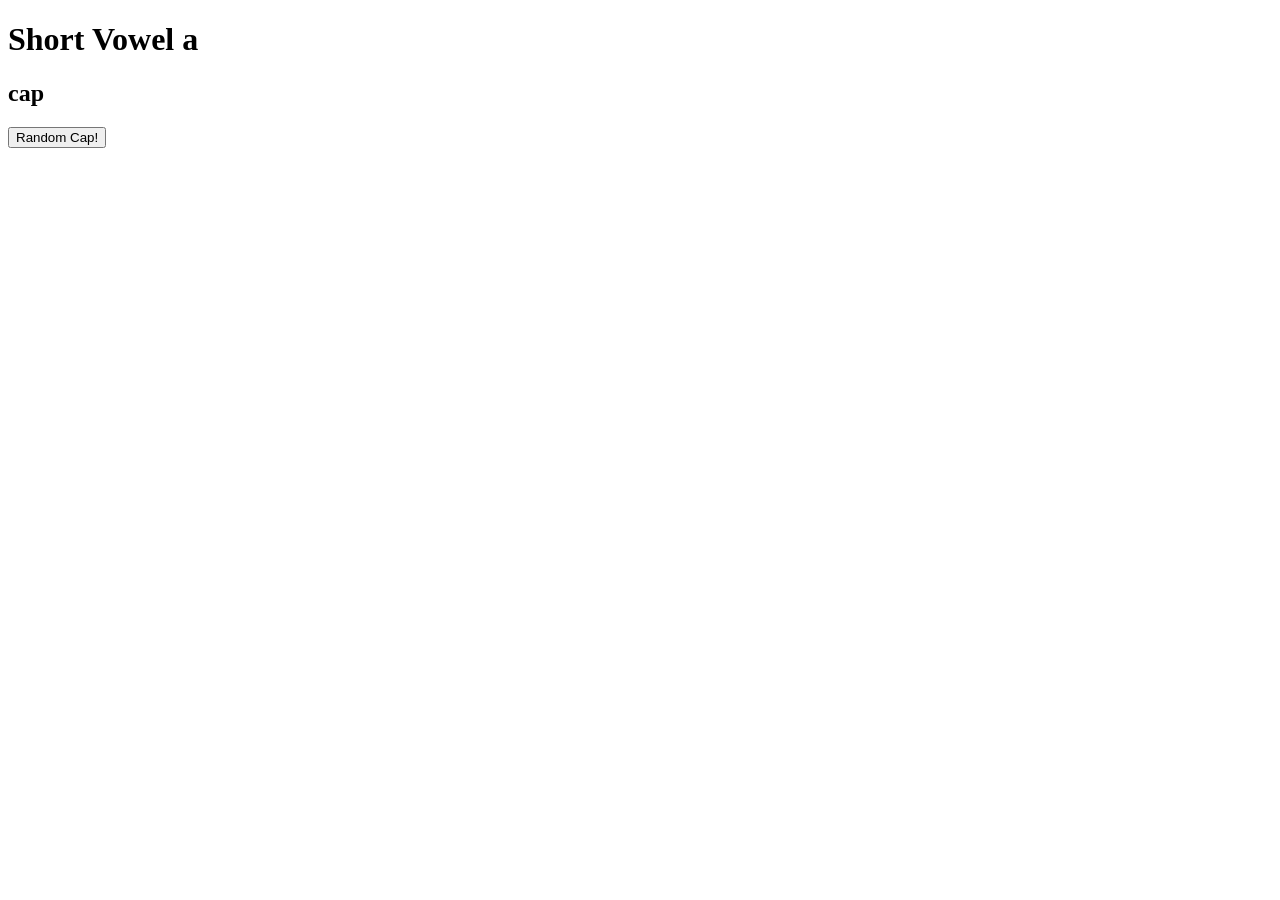
==== short_vowel_a.html @ 15409a53 "update" ====
<!DOCTYPE html>
<html lang="en">
<head>
    <meta charset="UTF-8">
    <meta name="viewport" content="width=device-width, initial-scale=1.0">
    <title>Short Vowel a</title>
    <link rel="stylesheet" href="style.css">
</head>
<body>
    <h1>Short Vowel a</h1>
    <h2 id="display-cap-type">cap</h2>
    <button id="btn-rnd-cap">Random Cap!</button>
    <img class="img-thumbs" id="img-cap">
    <script>
        const objCaps = [
            {"sentence": "A blue cap", "image": "cap_blue.png"},
            {"sentence": "A green cap", "image": "cap_green.png"},
            {"sentence": "An orange cap", "image": "cap_orange.png"},
            {"sentence": "A pink cap", "image": "cap_pink.png"},
            {"sentence": "A red cap", "image": "cap_red.png"},
            {"sentence": "A white cap", "image": "cap_white.png"},
            {"sentence": "A yellow cap", "image": "cap_yellow.png"}
        ];

        const btnRndCap = document.querySelector("#btn-rnd-cap");
        const imgCap = document.querySelector("#img-cap");
        const displayCapType = document.querySelector('#display-cap-type');

        btnRndCap.addEventListener('click', () => {
            const rndCapIndex = Math.floor(Math.random() * objCaps.length);
            const rndCap = objCaps[rndCapIndex];
            imgCap.src = rndCap.image;
            displayCapType.innerHTML = rndCap.sentence;
        });
    </script>
</body>
</html>
---- style.css ----
.img-thumbs {
    width: 200px;
}
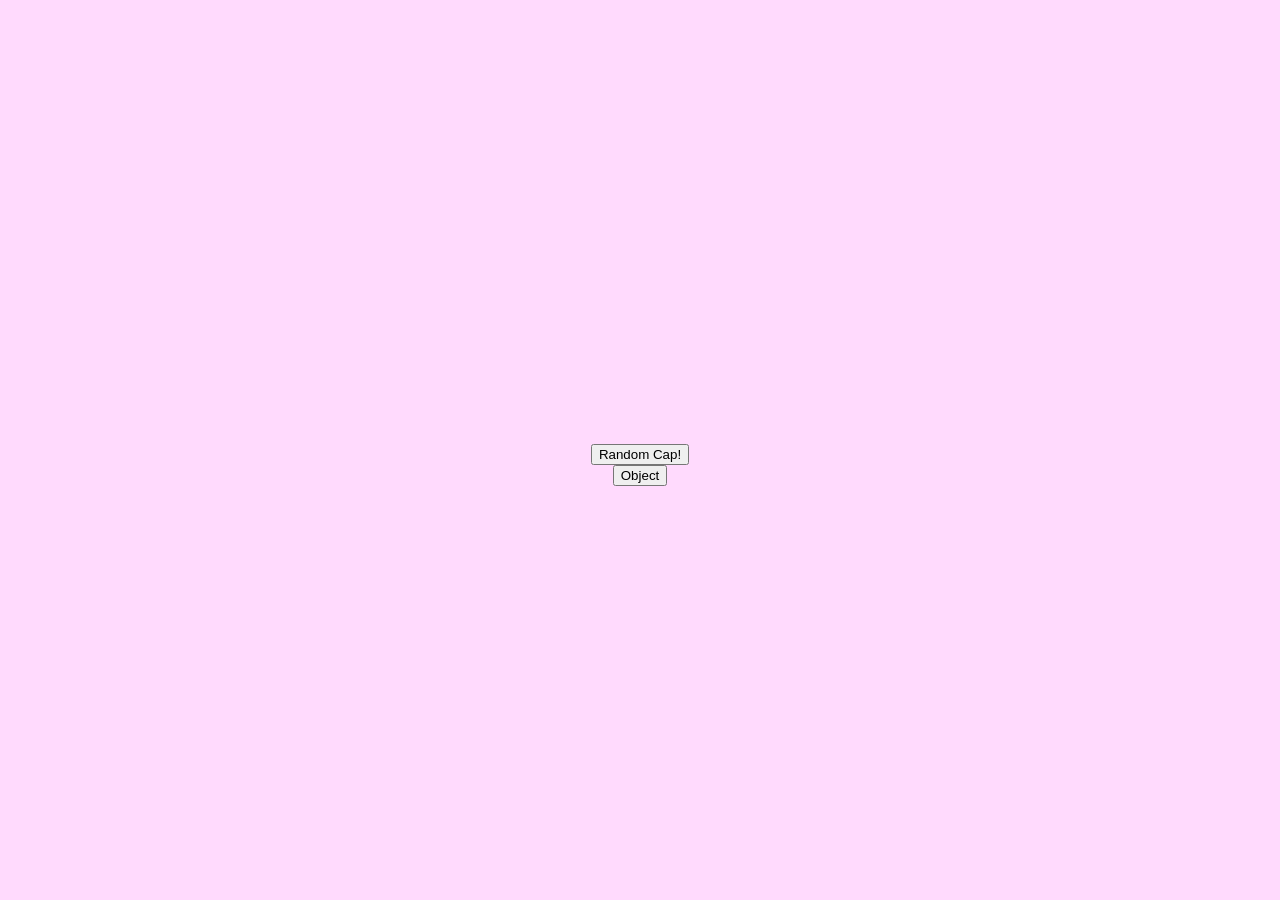
==== commit 6b7b9349: "update" ====
--- a/short_vowel_a.html
+++ b/short_vowel_a.html
@@ -7,31 +7,60 @@
     <link rel="stylesheet" href="style.css">
 </head>
 <body>
-    <h1>Short Vowel a</h1>
-    <h2 id="display-cap-type">cap</h2>
+    
+    <h1 id="display-cap-type"></h1>
     <button id="btn-rnd-cap">Random Cap!</button>
     <img class="img-thumbs" id="img-cap">
+
+    <button id="btn-rnd-vowelA">Object</button>
+    <img class="img-thumbs" id="img-vowelA">
     <script>
         const objCaps = [
-            {"sentence": "A blue cap", "image": "cap_blue.png"},
-            {"sentence": "A green cap", "image": "cap_green.png"},
-            {"sentence": "An orange cap", "image": "cap_orange.png"},
+            {"sentence": "A blue cap", "image": "cap_blue.png", "color": "#006400"},
+            {"sentence": "A green cap", "image": "cap_green.png", "color": "green"},
+            {"sentence": "An orange cap", "image": "cap_orange.png", "color": "green"},
             {"sentence": "A pink cap", "image": "cap_pink.png"},
             {"sentence": "A red cap", "image": "cap_red.png"},
             {"sentence": "A white cap", "image": "cap_white.png"},
             {"sentence": "A yellow cap", "image": "cap_yellow.png"}
         ];
 
+        const objA = [
+            "apple_green.jpg",
+            "cap.jpg",
+            "cat.jfif",
+            "dam.jpg",
+            "dog.jfif",
+            "jam.jpg",
+            "map.jpg",
+            "mouse.jfif",
+            "tap.jpg"
+        ]
+
         const btnRndCap = document.querySelector("#btn-rnd-cap");
         const imgCap = document.querySelector("#img-cap");
         const displayCapType = document.querySelector('#display-cap-type');
+        const redCap = "";
 
         btnRndCap.addEventListener('click', () => {
+            displayCapType.innerHTML = "";
             const rndCapIndex = Math.floor(Math.random() * objCaps.length);
-            const rndCap = objCaps[rndCapIndex];
+            rndCap = objCaps[rndCapIndex];
             imgCap.src = rndCap.image;
+            
+        });
+
+        imgCap.addEventListener('click', () => {
             displayCapType.innerHTML = rndCap.sentence;
-        });
+        })
+
+        const btnRndVowelA = document.querySelector('#btn-rnd-vowelA');
+        const imgVowelA = document.querySelector('#img-vowelA');
+
+        btnRndVowelA.addEventListener('click', () => {
+            const imgVowelAIndex = Math.floor(Math.random() * objA.length);
+            imgVowelA.src = objA[imgVowelAIndex];
+        })
     </script>
 </body>
 </html>
--- a/style.css
+++ b/style.css
@@ -1,3 +1,78 @@
+body {
+    /* This changes the entire screen background */
+    /*background-color: #FCF8F2; default */
+    background-color: #ffdafd; 
+    
+    /* Centers everything nicely on the screen for the student */
+    display: flex;
+    flex-direction: column;
+    align-items: center;
+    justify-content: center;
+    min-height: 100vh;
+    margin: 0;
+    padding: 20px;
+    box-sizing: border-box;
+}
+
+h1 {
+    font-family: 'Fredoka', sans-serif;
+    font-weight: 600; 
+    color: #2b2b2b;   
+    
+    /* 1. Increase this value to make the text bigger (e.g., 4rem, 5rem, or 80px) */
+    font-size: 4.5rem; 
+    
+    /* 2. Adds space between letters to help young readers track individual letters */
+    letter-spacing: 2px; 
+    
+    /* 3. Ensures nice spacing between the lines of text */
+    line-height: 1.2;    
+    
+    margin: 15px 0;
+}
+
+h2 {
+    font-family: 'Fredoka', sans-serif;
+    font-weight: 600; 
+    color: #2b2b2b;   
+    
+    /* 1. Increase this value to make the text bigger (e.g., 4rem, 5rem, or 80px) */
+    font-size: 4.0rem; 
+    
+    /* 2. Adds space between letters to help young readers track individual letters */
+    letter-spacing: 2px; 
+    
+    /* 3. Ensures nice spacing between the lines of text */
+    line-height: 1.2;    
+    
+    margin: 15px 0;
+}
+
+/* 1. DISCREET DROPDOWN CONFIGURATION */
+        #select-student {
+            position: absolute;
+            top: 15px;
+            right: 15px;
+            font-family: 'Fredoka', sans-serif;
+            font-size: 0.85rem;      /* Small text size */
+            padding: 4px 8px;
+            border: 1px solid #E3D9CC; /* Subtle border that blends into vanilla */
+            background-color: transparent;
+            color: #A39683;          /* Muted text color */
+            border-radius: 4px;
+            cursor: pointer;
+            opacity: 0.25;           /* 75% transparent so it fades away */
+            transition: opacity 0.2s ease; /* Smooth fade-in when you need it */
+        }
+
+        /* Fades back in fully only when you hover your cursor over it */
+        #select-student:hover,
+        #select-student:focus {
+            opacity: 1;
+            background-color: #FFFFFF;
+            color: #2B2B2B;
+        }
+
 .img-thumbs {
     width: 200px;
 }
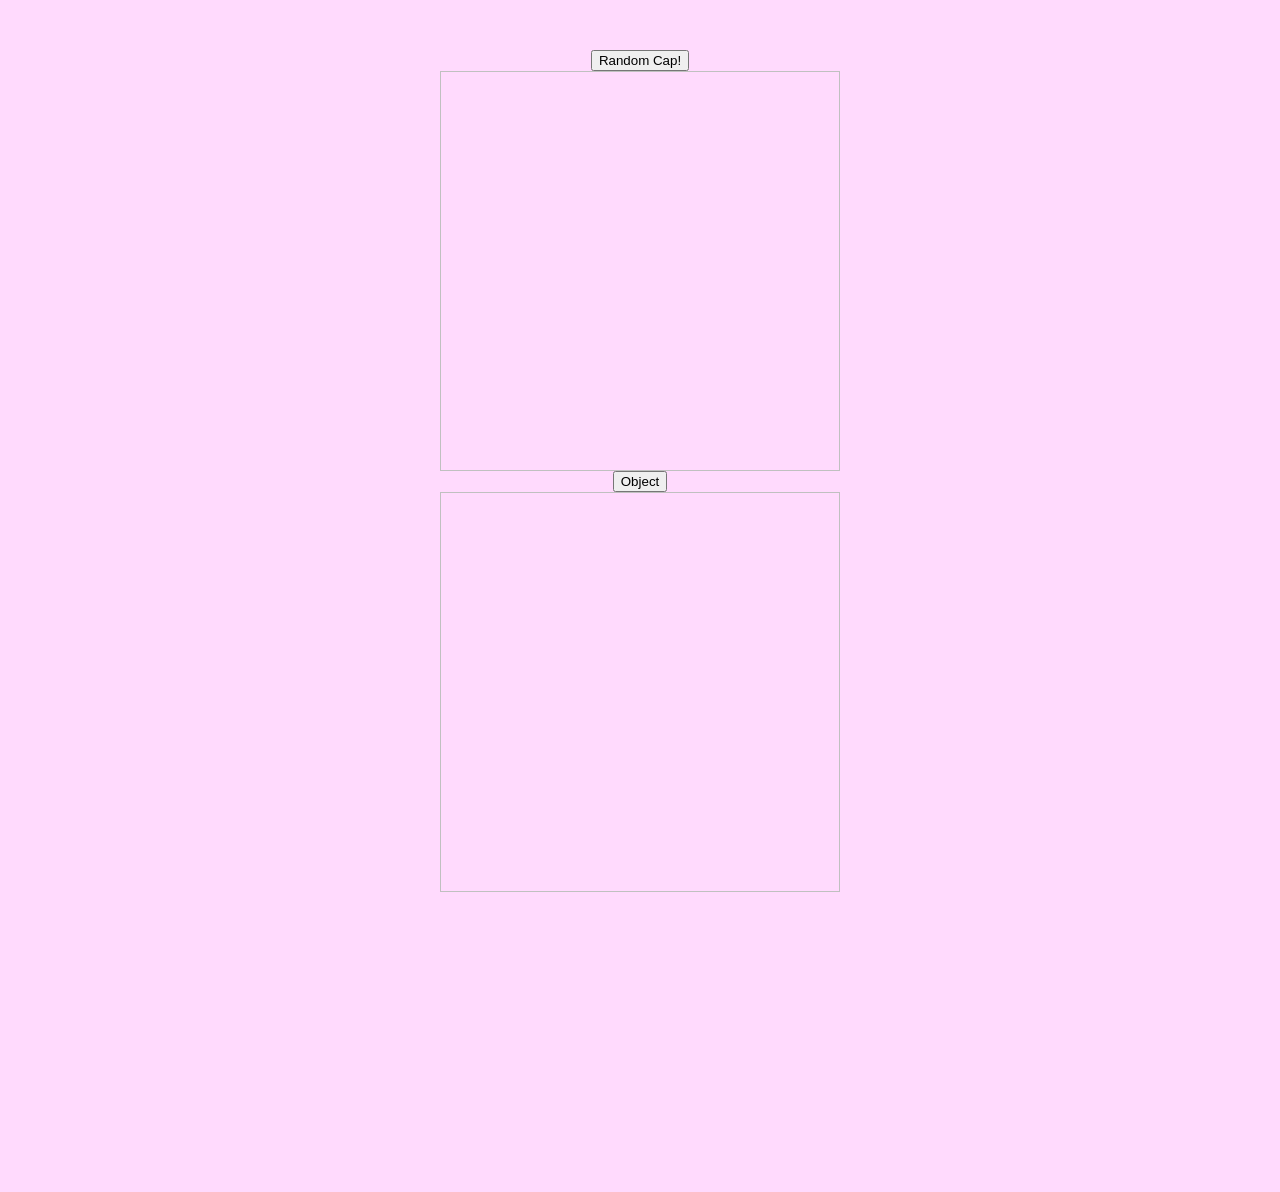
==== commit 471c17a6: "updates" ====
--- a/short_vowel_a.html
+++ b/short_vowel_a.html
@@ -14,6 +14,7 @@
 
     <button id="btn-rnd-vowelA">Object</button>
     <img class="img-thumbs" id="img-vowelA">
+    
     <script>
         const objCaps = [
             {"sentence": "A blue cap", "image": "cap_blue.png", "color": "#006400"},
@@ -27,13 +28,20 @@
 
         const objA = [
             "apple_green.jpg",
+            "baby.webp",
             "cap.jpg",
             "cat.jfif",
+            "cat2.jpg",
+            "chair.jfif",
             "dam.jpg",
             "dog.jfif",
             "jam.jpg",
             "map.jpg",
+            "map2.jpg",
             "mouse.jfif",
+            "panda.avif",
+            "panda2.jfif",
+            "table.jpg",
             "tap.jpg"
         ]
 
--- a/style.css
+++ b/style.css
@@ -12,6 +12,7 @@
     margin: 0;
     padding: 20px;
     box-sizing: border-box;
+    padding-bottom: 300px;
 }
 
 h1 {
@@ -74,5 +75,6 @@
         }
 
 .img-thumbs {
-    width: 200px;
+    width: 400px;
+    height: 400px;
 }
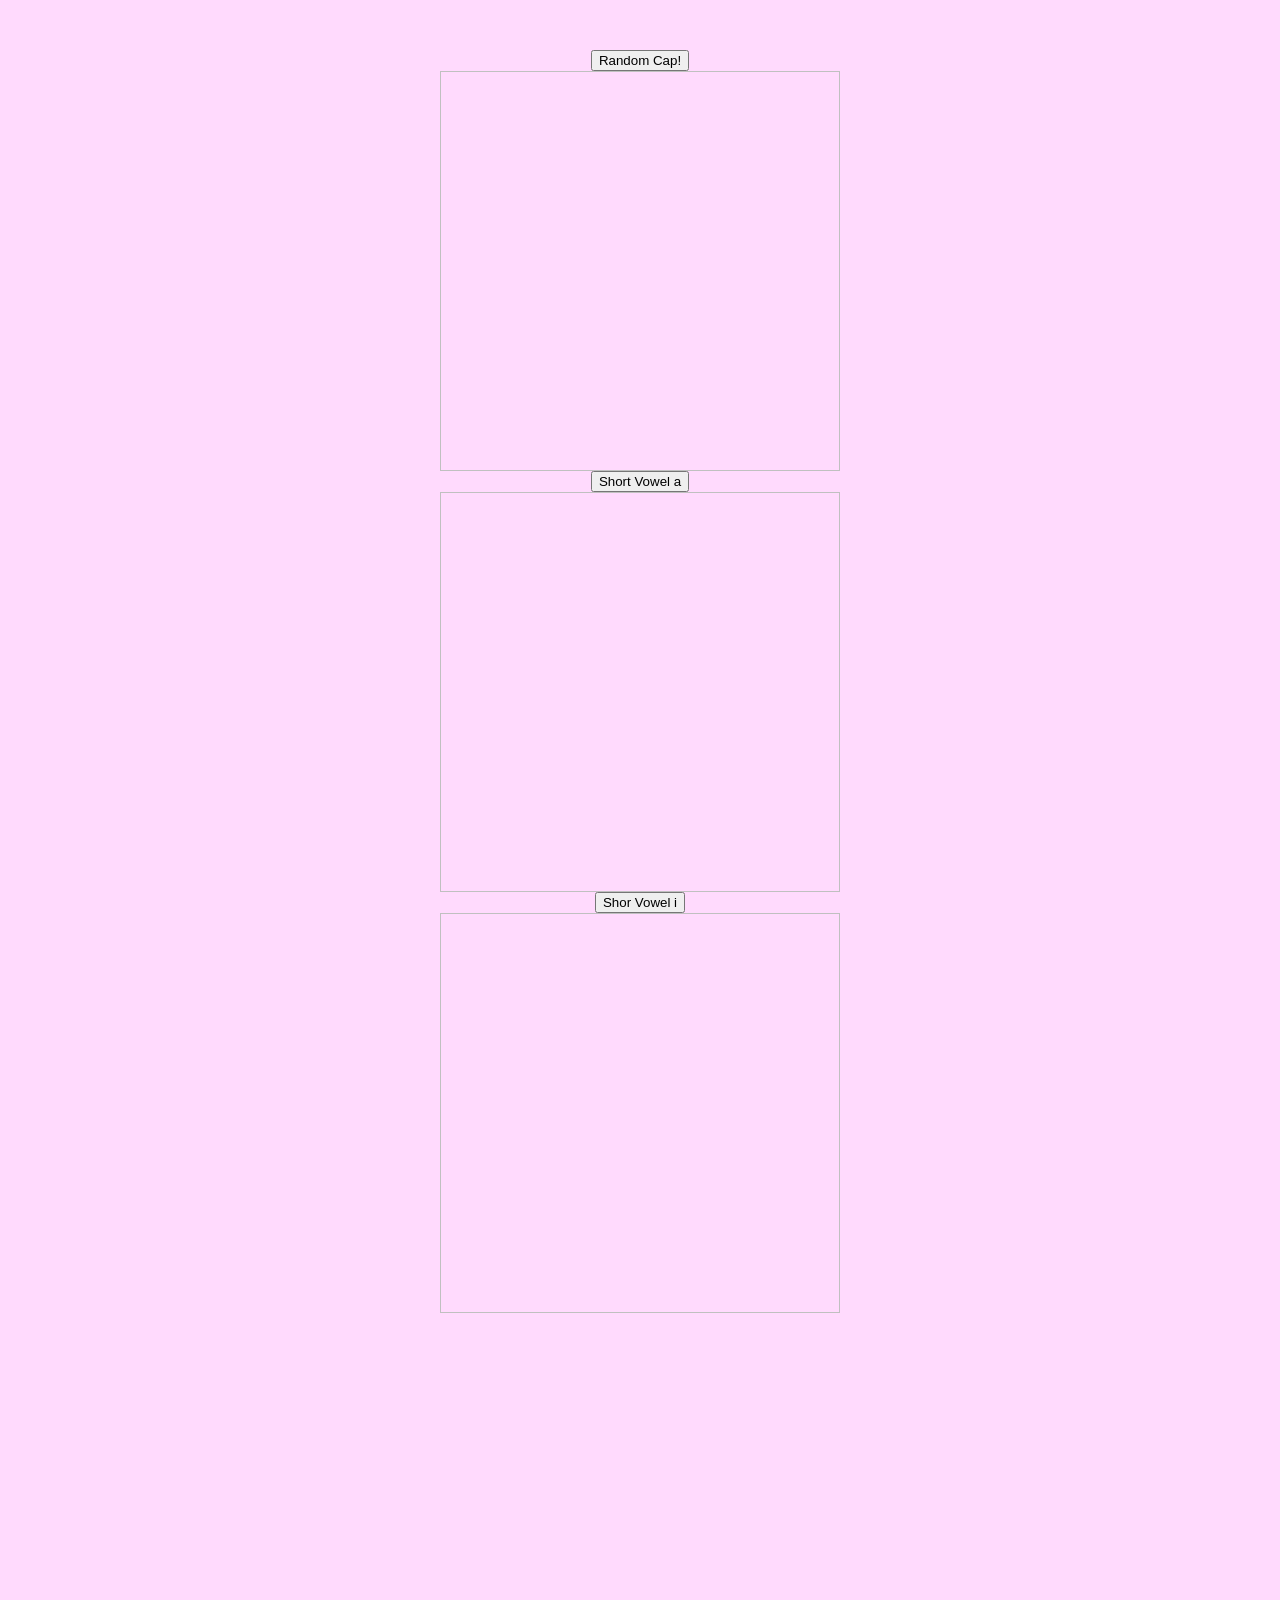
==== commit ac201785: "update" ====
--- a/short_vowel_a.html
+++ b/short_vowel_a.html
@@ -12,8 +12,11 @@
     <button id="btn-rnd-cap">Random Cap!</button>
     <img class="img-thumbs" id="img-cap">
 
-    <button id="btn-rnd-vowelA">Object</button>
+    <button id="btn-rnd-vowelA">Short Vowel a</button>
     <img class="img-thumbs" id="img-vowelA">
+
+    <button id="btn-rnd-vowelI">Shor Vowel i</button>
+    <img class="img-thumbs", id="img-vowelI">
     
     <script>
         const objCaps = [
@@ -26,7 +29,7 @@
             {"sentence": "A yellow cap", "image": "cap_yellow.png"}
         ];
 
-        const objA = [
+        const array_a = [
             "apple_green.jpg",
             "baby.webp",
             "cap.jpg",
@@ -43,7 +46,11 @@
             "panda2.jfif",
             "table.jpg",
             "tap.jpg"
-        ]
+        ];
+
+        const array_i = [
+
+        ];
 
         const btnRndCap = document.querySelector("#btn-rnd-cap");
         const imgCap = document.querySelector("#img-cap");
@@ -66,8 +73,8 @@
         const imgVowelA = document.querySelector('#img-vowelA');
 
         btnRndVowelA.addEventListener('click', () => {
-            const imgVowelAIndex = Math.floor(Math.random() * objA.length);
-            imgVowelA.src = objA[imgVowelAIndex];
+            const imgVowelAIndex = Math.floor(Math.random() * array_a.length);
+            imgVowelA.src = array_a[imgVowelAIndex];
         })
     </script>
 </body>
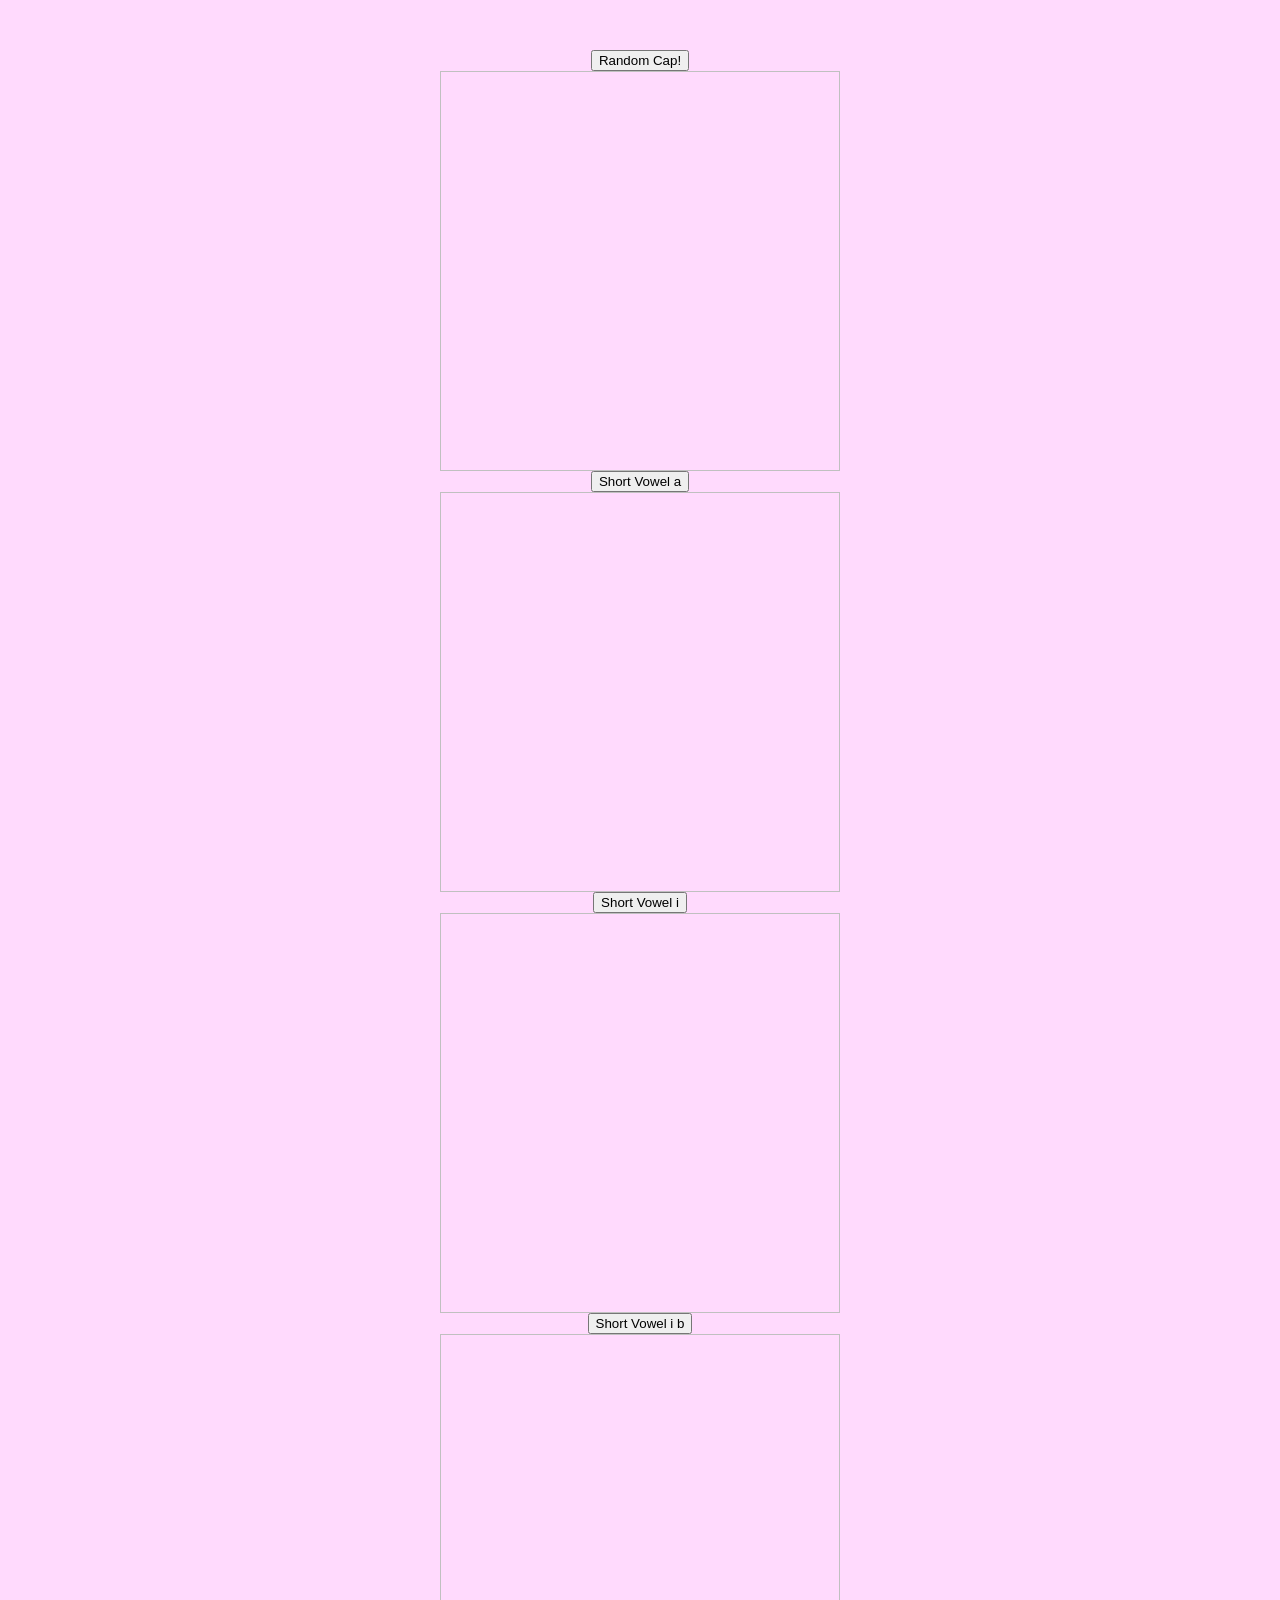
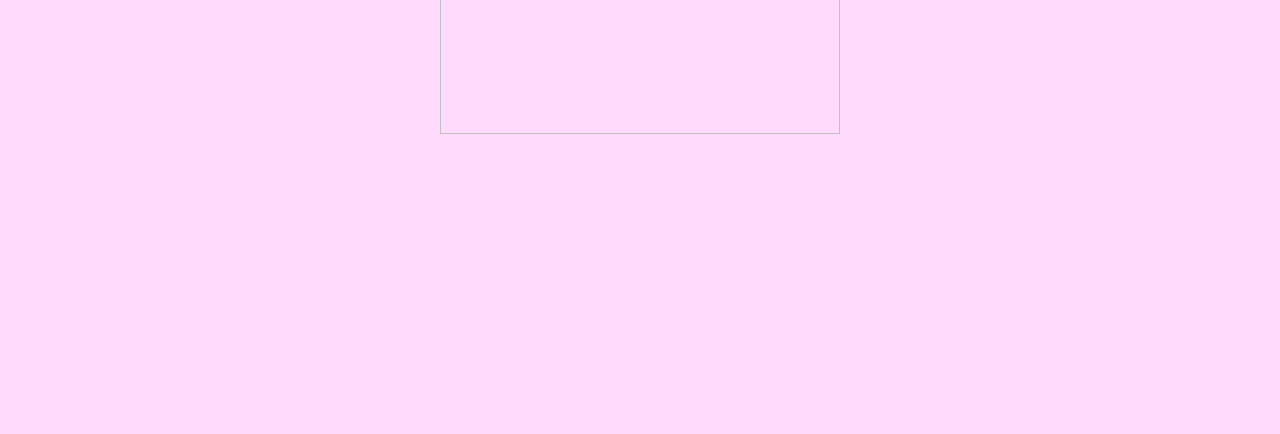
==== commit 3de54c7e: "update" ====
--- a/short_vowel_a.html
+++ b/short_vowel_a.html
@@ -15,8 +15,11 @@
     <button id="btn-rnd-vowelA">Short Vowel a</button>
     <img class="img-thumbs" id="img-vowelA">
 
-    <button id="btn-rnd-vowelI">Shor Vowel i</button>
+    <button id="btn-rnd-vowelI">Short Vowel i</button>
     <img class="img-thumbs", id="img-vowelI">
+
+    <button id="btn-rnd-vowelI_b">Short Vowel i b</button>
+    <img class="img-thumbs", id="img-vowelI_b">
     
     <script>
         const objCaps = [
@@ -48,9 +51,50 @@
             "tap.jpg"
         ];
 
-        const array_i = [
+        const array_i_b = [
+            "bib1.JFIF",
+            "bib2.JFIF",
+            "bib3.JFIF",
+            "book1.JFIF",
+            "book2.JFIF",
+            "book3.JFIF",
+            "dig1.JFIF",
+            "dig2.JFIF",
+            "dig3.JFIF",
+            "fin1.JFIF",
+            "fin2.JFIF",
+            "fin3.PNG",
+            "gorilla1.JFIF",
+            "gorilla2.JFIF",
+            "gorilla3.JFIF",
+            "igloo1.JFIF",
+            "igloo2.JFIF",
+            "igloo3.JFIF",
+            "lid1.JFIF",
+            "lid2.JFIF",
+            "lid3.JFIF",
+            "nut1.JFIF",
+            "nut2.JFIF",
+            "nut3.JFIF",
+            "pin1.JFIF",
+            "pin2.PNG",
+            "pin3.PNG",
+            "rib1.JFIF",
+            "rib2.JFIF",
+            "rib3.JFIF",
+            "wig1.JFIF",
+            "wig2.JFIF",
+            "wig3.JFIF"
+        ];
 
-        ];
+        const btnRndVowelI_b = document.querySelector('#btn-rnd-vowelI_b');
+        const displayImgVowelI_b = document.querySelector('#img-vowelI_b');
+
+        btnRndVowelI_b.addEventListener('click', () => {
+            const index = Math.floor(Math.random() * array_i_b.length);
+            const img = array_i_b[index];
+            displayImgVowelI_b.src = img;
+        });
 
         const btnRndCap = document.querySelector("#btn-rnd-cap");
         const imgCap = document.querySelector("#img-cap");
